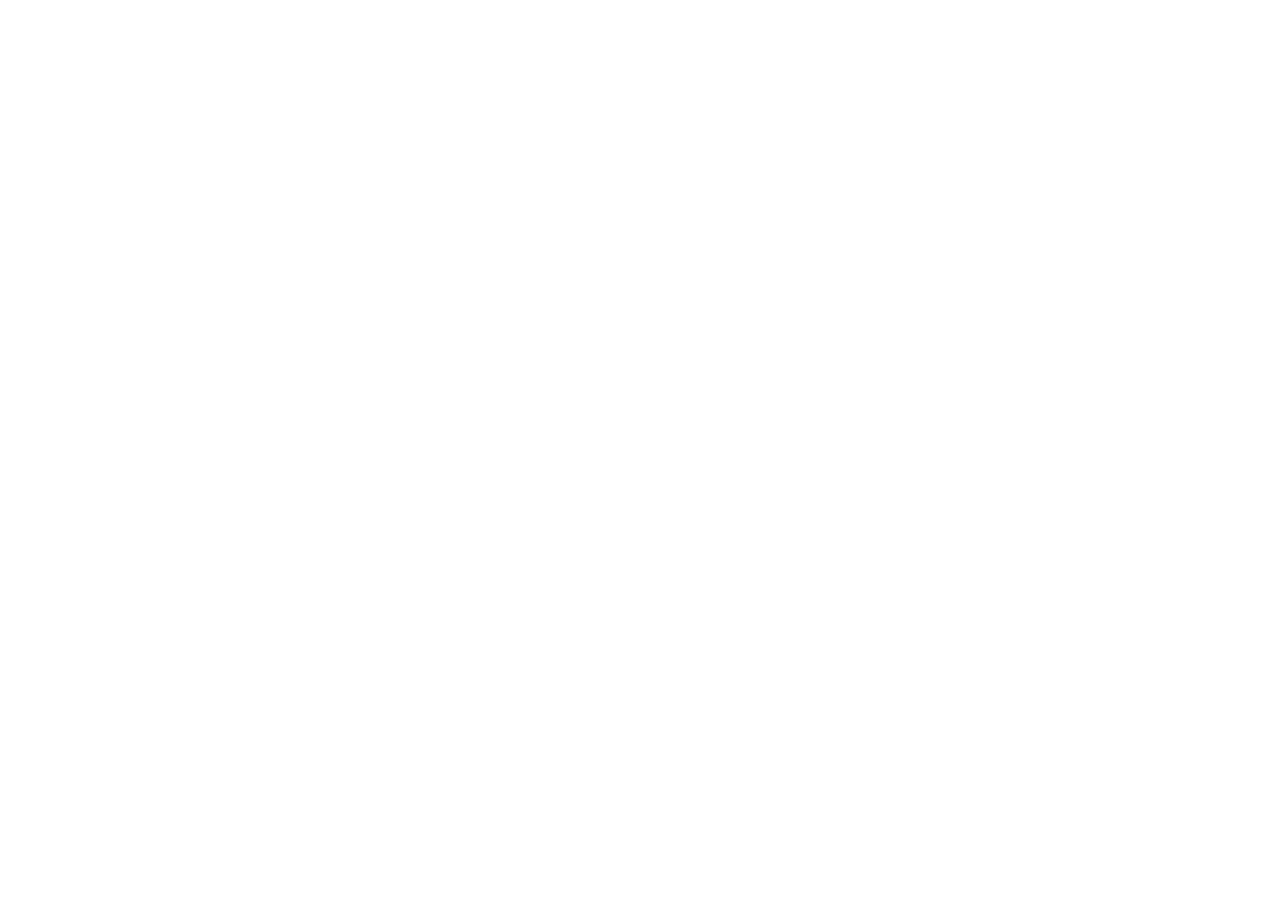
==== pages/pc/index.html @ ca6242c8 "主页面修改" ====
<!DOCTYPE html>
<html lang="en">
<head>
    <meta charset="UTF-8">
    <title>首页</title>
</head>
<body>
   <a href="javascript:void(0)"></a>
   
    <script type="text/javascript" src="/static/lib/jquery/jquery.min.js"></script>
    <script type="text/javascript" src="/static/js/index.js"></script>
</body>
</html>
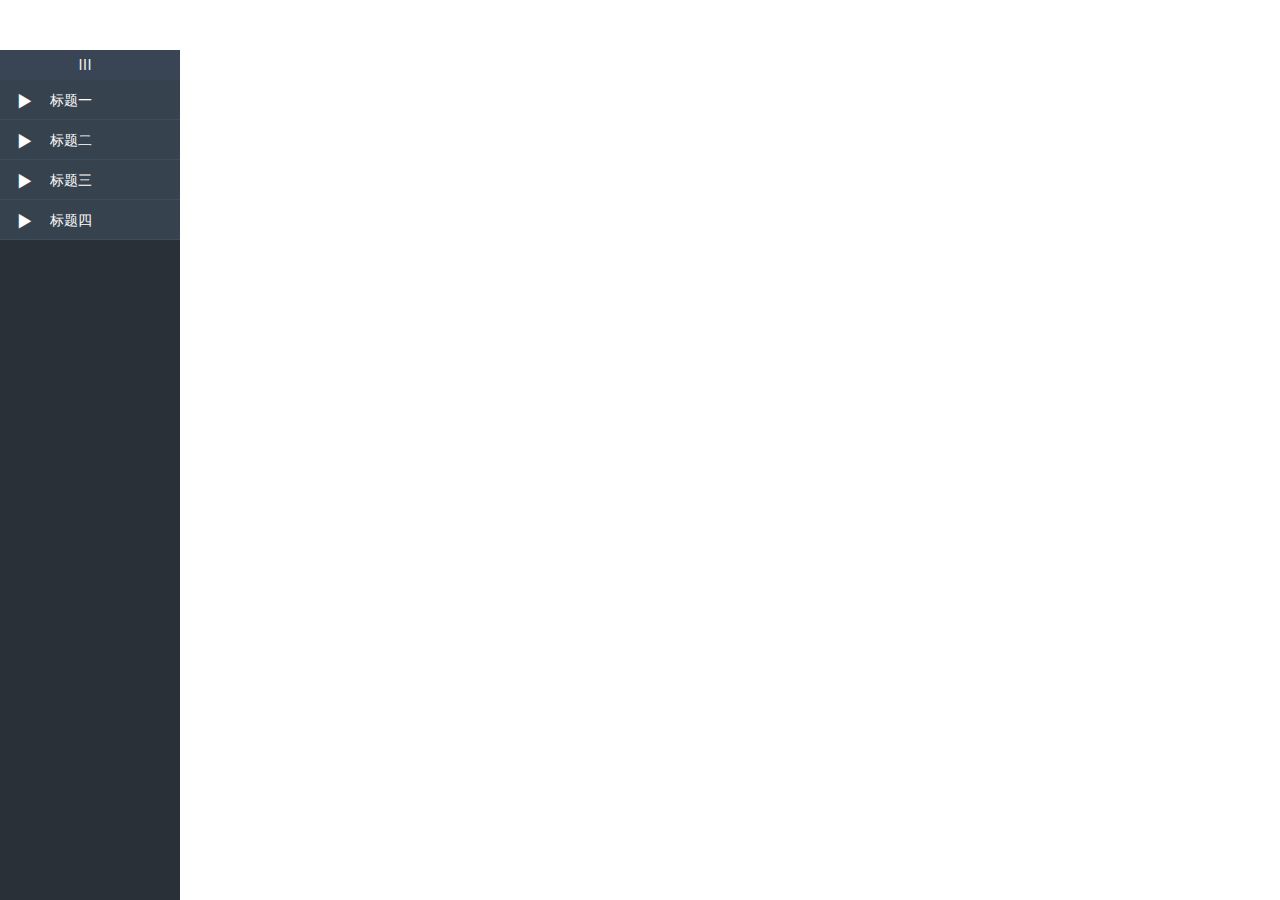
==== commit bc5935bc: "左侧导航菜单添加" ====
--- a/pages/pc/index.html
+++ b/pages/pc/index.html
@@ -3,11 +3,95 @@
 <head>
     <meta charset="UTF-8">
     <title>首页</title>
+    <link type="text/css" rel="stylesheet" href="/static/css/index.css" />
+    <link type="text/css" rel="stylesheet" href="/static/lib/bootstrap/bootstrap.min.css" />
+    <link type="text/css" rel="stylesheet" href="/static/lib/iconfont/demo.css" />
+    <link type="text/css" rel="stylesheet" href="/static/lib/iconfont/iconfont.css" />
 </head>
 <body>
-   <a href="javascript:void(0)"></a>
+<div class="left_main">
+    <div class="left_menu">
+<!-----------------------------------左侧菜单伸缩栏开始------------------------------->
+        <div class="left_menu_flex">
+            <span class="icon iconfont to_left">&#xe60e;</span>
+            <span class="icon iconfont to_right">&#xe60d;</span>
+        </div>
+<!-----------------------------------左侧菜单伸缩栏结束------------------------------->
+    
+<!-----------------------------------左侧手风琴菜单栏开始------------------------------->
+            <div class="panel-head" data-toggle="collapse" data-target="#collapseOne">
+                    <span class="icon iconfont to_down">&#xe606;</span>
+                    <span class="icon iconfont to_up">&#xe607;</span>
+                    <span class="content">标题一</span>
+            </div>
+            <div id="collapseOne" class="collapse">
+                <div class="collapse_option"><span class="icon iconfont">&#xe603;</span><span class="content">标题一对应的内容1</span></div>
+                <div class="collapse_option"><span class="icon iconfont">&#xe603;</span><span class="content">标题一对应的内容2</span></div>
+                <div class="collapse_option"><span class="icon iconfont">&#xe603;</span><span class="content">标题一对应的内容3</span></div>
+                <div class="collapse_option"><span class="icon iconfont">&#xe603;</span><span class="content">标题一对应的内容4</span></div>
+            </div>
+            
+            <!--<div id="tips">
+                我是小提示
+            </div>-->
+           
+
+            
+            <div class="panel-head" data-toggle="collapse" data-target="#collapseTwo">
+                    <span class="icon iconfont to_down">&#xe606;</span>
+                    <span class="icon iconfont to_up">&#xe607;</span>
+                    <span class="content">标题二</span>
+            </div>
+            <div id="collapseTwo" class="collapse">
+                <div class="collapse_option"><span class="icon iconfont">&#xe602;</span><span class="content">标题二对应的内容1</span></div>
+                <div class="collapse_option"><span class="icon iconfont">&#xe602;</span><span class="content">标题二对应的内容2</span></div>
+                <div class="collapse_option"><span class="icon iconfont">&#xe602;</span><span class="content">标题二对应的内容3</span></div>
+                <div class="collapse_option"><span class="icon iconfont">&#xe602;</span><span class="content">标题二对应的内容4</span></div>
+            </div>
+            
+
+            
+            <div class="panel-head" data-toggle="collapse" data-target="#collapseThree">
+                    <span class="icon iconfont to_down">&#xe606;</span>
+                    <span class="icon iconfont to_up">&#xe607;</span>
+                    <span class="content">标题三</span>
+            </div>
+            <div id="collapseThree" class="collapse">
+                <div class="collapse_option"><span class="icon iconfont">&#xe60b;</span><span class="content">标题三对应的内容1</span></div>
+                <div class="collapse_option"><span class="icon iconfont">&#xe60b;</span><span class="content">标题三对应的内容2</span></div>
+                <div class="collapse_option"><span class="icon iconfont">&#xe60b;</span><span class="content">标题三对应的内容3</span></div>
+                <div class="collapse_option"><span class="icon iconfont">&#xe60b;</span><span class="content">标题三对应的内容4</span></div>
+            </div>
+            
+
+           
+            <div class="panel-head" data-toggle="collapse" data-target="#collapseFour">
+                    <span class="icon iconfont to_down">&#xe606;</span>
+                    <span class="icon iconfont to_up">&#xe607;</span>
+                    <span class="content">标题四</span>
+            </div>
+            <div id="collapseFour" class="collapse">
+                <div class="collapse_option"><span class="icon iconfont">&#xe601;</span><span class="content">标题四对应的内容1</span></div>
+                <div class="collapse_option"><span class="icon iconfont">&#xe601;</span><span class="content">标题四对应的内容2</span></div>
+                <div class="collapse_option"><span class="icon iconfont">&#xe601;</span><span class="content">标题四对应的内容3</span></div>
+                <div class="collapse_option"><span class="icon iconfont">&#xe601;</span><span class="content">标题四对应的内容4</span></div>
+            </div>
+<!-----------------------------------左侧手风琴菜单栏结束------------------------------->          </div>
+</div> 
+     
+<!-----------------------------------菜单栏右侧展开栏开始------------------------------->     
+    <div class="left_menu_right">
+      <span class="icon iconfont menu_right_icon"></span>
+    </div>
+<!-----------------------------------菜单栏右侧展开栏结束------------------------------->
    
+<!------------------------------------body主体部分开始-------------------------------->
+    <div class="body">
+    
+    </div>
+<!------------------------------------body主体部分结束-------------------------------->           
     <script type="text/javascript" src="/static/lib/jquery/jquery.min.js"></script>
+    <script type="text/javascript" src="/static/lib/bootstrap/bootstrap.min.js"></script>
     <script type="text/javascript" src="/static/js/index.js"></script>
 </body>
 </html>--- a/static/css/index.css
+++ b/static/css/index.css
@@ -0,0 +1,122 @@
+/**********************************左侧手风琴菜单栏************************************/
+.left_main{
+    width:180px;
+    height:100%;
+    overflow:hidden;
+    position:fixed;
+    top:50px;
+    left:0px;
+}
+
+.left_menu{
+    width:195px;
+    height:100%;
+    background-color: #293038;
+    font-size:14px; 
+    color:#fff;
+    overflow:scroll;
+}
+
+
+/**********************************手风琴菜单栏顶部************************************/
+.left_menu_flex{
+    width:180px;
+    height:30px;
+    background-color:#394555;
+    cursor: pointer;
+    line-height:30px;
+}
+
+.left_menu_flex:hover{
+    background-color:#37424f;
+}
+
+.left_menu_flex .to_left{
+    margin-left:60px;
+}
+
+.left_menu_flex .to_right{
+    display:none;
+    float:left;
+}
+
+/*******************************手风琴菜单栏各一级标题*********************************/
+.left_menu .panel-head{
+    width:100%;
+    height:40px;
+    line-height:40px;
+    cursor: pointer;
+    background-color:#37424f;
+    border-bottom:1px solid #414d5c;
+    position:relative;
+}
+
+.left_menu .panel-head:hover{
+    background-color:#414d5c;
+}
+
+.panel-head .content{
+    position:absolute;
+    top:0;
+    left:50px;
+}
+
+.panel-head .to_up{
+    position:absolute;
+    top:0;
+    left:0;
+    display:none;
+}
+
+/*******************************手风琴菜单栏各二级标题*********************************/
+.collapse_option{
+    width:100%;
+    height:40px;
+    line-height:40px;
+    cursor: pointer;
+}
+
+.collapse_option:hover{
+    background-color:#37424f;
+}
+
+/********************************手风琴菜单栏各图标**********************************/
+.icon{
+    display:inline-block;
+    width:50px;
+    text-align:center;
+}
+
+/******************************手风琴菜单栏右侧展开栏********************************/
+.left_menu_right{
+    width:0;
+    height:100%;
+    position:fixed;
+    background-color:#eaedf1;
+    top:50px;
+}
+
+/******************************右侧展开栏图标********************************/
+.left_menu_right .menu_right_icon{
+    position:absolute;
+    top:5px;
+    right:5px;
+    cursor: pointer;
+}
+
+/******************************小提示部分********************************/
+#tips{
+    width:130px;
+    height:40px;
+    line-height:40px;
+    text-align:center;
+    display:none;
+}
+
+/******************************主体body部分********************************/
+
+
+
+
+
+
--- a/static/lib/iconfont/demo.css
+++ b/static/lib/iconfont/demo.css
@@ -0,0 +1,89 @@
+*{margin: 0;padding: 0;list-style: none;}
+/*
+KISSY CSS Reset
+理念：1. reset 的目的不是清除浏览器的默认样式，这仅是部分工作。清除和重置是紧密不可分的。
+2. reset 的目的不是让默认样式在所有浏览器下一致，而是减少默认样式有可能带来的问题。
+3. reset 期望提供一套普适通用的基础样式。但没有银弹，推荐根据具体需求，裁剪和修改后再使用。
+特色：1. 适应中文；2. 基于最新主流浏览器。
+维护：玉伯<lifesinger@gmail.com>, 正淳<ragecarrier@gmail.com>
+ */
+
+/** 清除内外边距 **/
+body, h1, h2, h3, h4, h5, h6, hr, p, blockquote, /* structural elements 结构元素 */
+dl, dt, dd, ul, ol, li, /* list elements 列表元素 */
+pre, /* text formatting elements 文本格式元素 */
+form, fieldset, legend, button, input, textarea, /* form elements 表单元素 */
+th, td /* table elements 表格元素 */ {
+  margin: 0;
+  padding: 0;
+}
+
+/** 设置默认字体 **/
+body,
+button, input, select, textarea /* for ie */ {
+  font: 12px/1.5 tahoma, arial, \5b8b\4f53, sans-serif;
+}
+h1, h2, h3, h4, h5, h6 { font-size: 100%; }
+address, cite, dfn, em, var { font-style: normal; } /* 将斜体扶正 */
+code, kbd, pre, samp { font-family: courier new, courier, monospace; } /* 统一等宽字体 */
+small { font-size: 12px; } /* 小于 12px 的中文很难阅读，让 small 正常化 */
+
+/** 重置列表元素 **/
+ul, ol { list-style: none; }
+
+/** 重置文本格式元素 **/
+a { text-decoration: none; }
+a:hover { text-decoration: underline; }
+
+
+/** 重置表单元素 **/
+legend { color: #000; } /* for ie6 */
+fieldset, img { border: 0; } /* img 搭车：让链接里的 img 无边框 */
+button, input, select, textarea { font-size: 100%; } /* 使得表单元素在 ie 下能继承字体大小 */
+/* 注：optgroup 无法扶正 */
+
+/** 重置表格元素 **/
+table { border-collapse: collapse; border-spacing: 0; }
+
+/* 清除浮动 */
+.ks-clear:after, .clear:after {
+  content: '\20';
+  display: block;
+  height: 0;
+  clear: both;
+}
+.ks-clear, .clear {
+  *zoom: 1;
+}
+
+.main {padding: 30px 100px;}
+.main h1{font-size:36px; color:#333; text-align:left;margin-bottom:30px; border-bottom: 1px solid #eee;}
+
+.helps{margin-top:40px;}
+.helps pre{
+  padding:20px;
+  margin:10px 0;
+  border:solid 1px #e7e1cd;
+  background-color: #fffdef;
+  overflow: auto;
+}
+
+.icon_lists li{
+  float:left;
+  width: 100px;
+  height:180px;
+  text-align: center;
+}
+.icon_lists .icon{
+  font-size: 42px;
+  line-height: 100px;
+  margin: 10px 0;
+  color:#333;
+  -webkit-transition: font-size 0.25s ease-out 0s;
+  -moz-transition: font-size 0.25s ease-out 0s;
+  transition: font-size 0.25s ease-out 0s;
+
+}
+.icon_lists .icon:hover{
+  font-size: 100px;
+}
--- a/static/lib/iconfont/iconfont.css
+++ b/static/lib/iconfont/iconfont.css
@@ -0,0 +1,32 @@
+
+@font-face {font-family: "iconfont";
+  src: url('iconfont.eot?t=1472023965'); /* IE9*/
+  src: url('iconfont.eot?t=1472023965#iefix') format('embedded-opentype'), /* IE6-IE8 */
+  url('iconfont.woff?t=1472023965') format('woff'), /* chrome, firefox */
+  url('iconfont.ttf?t=1472023965') format('truetype'), /* chrome, firefox, opera, Safari, Android, iOS 4.2+*/
+  url('iconfont.svg?t=1472023965#iconfont') format('svg'); /* iOS 4.1- */
+}
+
+.iconfont {
+  font-family:"iconfont" !important;
+  font-size:16px;
+  font-style:normal;
+  -webkit-font-smoothing: antialiased;
+  -webkit-text-stroke-width: 0.2px;
+  -moz-osx-font-smoothing: grayscale;
+}
+.icon-sousuo:before { content: "\e600"; }
+.icon-sanjiao:before { content: "\e607"; }
+.icon-sanjiaoxing:before { content: "\e606"; }
+.icon-tixing:before { content: "\e601"; }
+.icon-xsgl:before { content: "\e603"; }
+.icon-threestripeshoriz1160221easyiconnet:before { content: "\e60d"; }
+.icon-quxiaohoutai:before { content: "\e609"; }
+.icon-artboard17:before { content: "\e60a"; }
+.icon-shouji:before { content: "\e602"; }
+.icon-sanjiao1:before { content: "\e608"; }
+.icon-sanjiaoxing-copy:before { content: "\e60c"; }
+.icon-kehuguanli:before { content: "\e60b"; }
+.icon-pmit-spread-h-bar-copy:before { content: "\e60e"; }
+.icon-shangsanjiao:before { content: "\e604"; }
+.icon-xiasanjiao:before { content: "\e605"; }
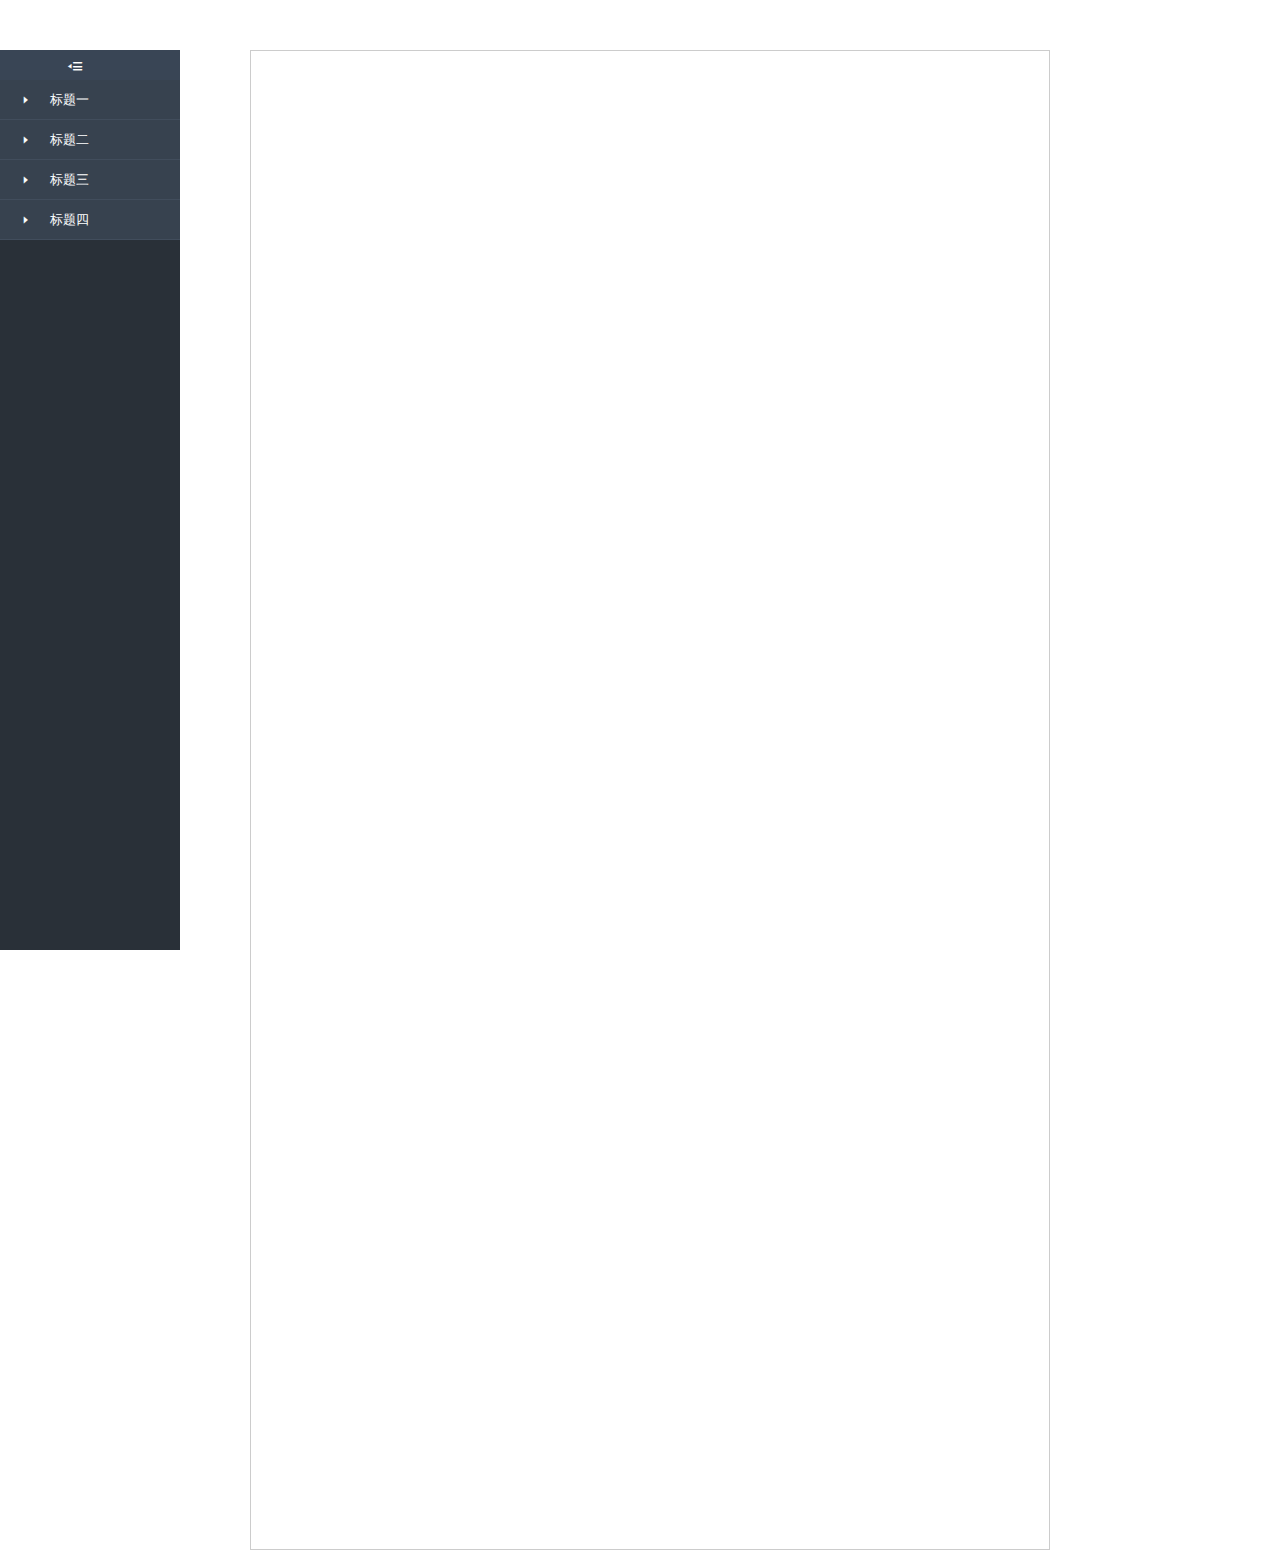
==== commit eecd1061: "左侧导航栏样式优化" ====
--- a/pages/pc/index.html
+++ b/pages/pc/index.html
@@ -9,87 +9,84 @@
     <link type="text/css" rel="stylesheet" href="/static/lib/iconfont/iconfont.css" />
 </head>
 <body>
-<div class="left_main">
-    <div class="left_menu">
-<!-----------------------------------左侧菜单伸缩栏开始------------------------------->
-        <div class="left_menu_flex">
-            <span class="icon iconfont to_left">&#xe60e;</span>
-            <span class="icon iconfont to_right">&#xe60d;</span>
-        </div>
-<!-----------------------------------左侧菜单伸缩栏结束------------------------------->
-    
-<!-----------------------------------左侧手风琴菜单栏开始------------------------------->
+    <div class="left_main">       
+<!--***********************************左侧菜单伸缩栏开始***********************************-->
+            <div class="left_menu_flex">
+                <span class="icon iconfont to_left">&#xe603;</span>
+                <span class="icon iconfont to_right">&#xe602;</span>
+            </div>
+<!--***********************************左侧菜单伸缩栏结束***********************************-->
+        <div class="left_menu">
+<!--***********************************左侧手风琴菜单栏开始***********************************-->
             <div class="panel-head" data-toggle="collapse" data-target="#collapseOne">
-                    <span class="icon iconfont to_down">&#xe606;</span>
-                    <span class="icon iconfont to_up">&#xe607;</span>
-                    <span class="content">标题一</span>
+                    <span class="icon iconfont to_down">&#xe609;</span>
+                    <span class="icon iconfont to_up">&#xe600;</span>
+                    <span class="content mouse_tips">标题一</span>
             </div>
             <div id="collapseOne" class="collapse">
-                <div class="collapse_option"><span class="icon iconfont">&#xe603;</span><span class="content">标题一对应的内容1</span></div>
-                <div class="collapse_option"><span class="icon iconfont">&#xe603;</span><span class="content">标题一对应的内容2</span></div>
-                <div class="collapse_option"><span class="icon iconfont">&#xe603;</span><span class="content">标题一对应的内容3</span></div>
-                <div class="collapse_option"><span class="icon iconfont">&#xe603;</span><span class="content">标题一对应的内容4</span></div>
+                <div class="collapse_option"><span class="icon iconfont">&#xe601;</span><span class="content  mouse_tips">标题一对应的内容1</span></div>
+                <div class="collapse_option"><span class="icon iconfont">&#xe604;</span><span class="content  mouse_tips">标题一对应的内容2</span></div>
+                <div class="collapse_option"><span class="icon iconfont">&#xe605;</span><span class="content  mouse_tips">标题一对应的内容3</span></div>
+                <div class="collapse_option"><span class="icon iconfont">&#xe608;</span><span class="content mouse_tips">标题一对应的内容4</span></div>
             </div>
-            
-            <!--<div id="tips">
-                我是小提示
-            </div>-->
-           
 
-            
             <div class="panel-head" data-toggle="collapse" data-target="#collapseTwo">
-                    <span class="icon iconfont to_down">&#xe606;</span>
-                    <span class="icon iconfont to_up">&#xe607;</span>
+                    <span class="icon iconfont to_down">&#xe609;</span>
+                    <span class="icon iconfont to_up">&#xe600;</span>
                     <span class="content">标题二</span>
             </div>
             <div id="collapseTwo" class="collapse">
-                <div class="collapse_option"><span class="icon iconfont">&#xe602;</span><span class="content">标题二对应的内容1</span></div>
-                <div class="collapse_option"><span class="icon iconfont">&#xe602;</span><span class="content">标题二对应的内容2</span></div>
-                <div class="collapse_option"><span class="icon iconfont">&#xe602;</span><span class="content">标题二对应的内容3</span></div>
-                <div class="collapse_option"><span class="icon iconfont">&#xe602;</span><span class="content">标题二对应的内容4</span></div>
+                <div class="collapse_option"><span class="icon iconfont">&#xe606;</span><span class="content">标题二对应的内容1</span></div>
+                <div class="collapse_option"><span class="icon iconfont">&#xe607;</span><span class="content">标题二对应的内容2</span></div>
+                <div class="collapse_option"><span class="icon iconfont">&#xe60a;</span><span class="content">标题二对应的内容3</span></div>
+                <div class="collapse_option"><span class="icon iconfont">&#xe60c;</span><span class="content">标题二对应的内容4</span></div>
             </div>
-            
 
-            
             <div class="panel-head" data-toggle="collapse" data-target="#collapseThree">
-                    <span class="icon iconfont to_down">&#xe606;</span>
-                    <span class="icon iconfont to_up">&#xe607;</span>
+                    <span class="icon iconfont to_down">&#xe609;</span>
+                    <span class="icon iconfont to_up">&#xe600;</span>
                     <span class="content">标题三</span>
             </div>
             <div id="collapseThree" class="collapse">
                 <div class="collapse_option"><span class="icon iconfont">&#xe60b;</span><span class="content">标题三对应的内容1</span></div>
-                <div class="collapse_option"><span class="icon iconfont">&#xe60b;</span><span class="content">标题三对应的内容2</span></div>
-                <div class="collapse_option"><span class="icon iconfont">&#xe60b;</span><span class="content">标题三对应的内容3</span></div>
-                <div class="collapse_option"><span class="icon iconfont">&#xe60b;</span><span class="content">标题三对应的内容4</span></div>
+                <div class="collapse_option"><span class="icon iconfont">&#xe60d;</span><span class="content">标题三对应的内容2</span></div>
+                <div class="collapse_option"><span class="icon iconfont">&#xe60e;</span><span class="content">标题三对应的内容3</span></div>
+                <div class="collapse_option"><span class="icon iconfont">&#xe60f;</span><span class="content">标题三对应的内容4</span></div>
             </div>
-            
 
-           
             <div class="panel-head" data-toggle="collapse" data-target="#collapseFour">
-                    <span class="icon iconfont to_down">&#xe606;</span>
-                    <span class="icon iconfont to_up">&#xe607;</span>
+                    <span class="icon iconfont to_down">&#xe609;</span>
+                    <span class="icon iconfont to_up">&#xe600;</span>
                     <span class="content">标题四</span>
             </div>
             <div id="collapseFour" class="collapse">
-                <div class="collapse_option"><span class="icon iconfont">&#xe601;</span><span class="content">标题四对应的内容1</span></div>
-                <div class="collapse_option"><span class="icon iconfont">&#xe601;</span><span class="content">标题四对应的内容2</span></div>
-                <div class="collapse_option"><span class="icon iconfont">&#xe601;</span><span class="content">标题四对应的内容3</span></div>
-                <div class="collapse_option"><span class="icon iconfont">&#xe601;</span><span class="content">标题四对应的内容4</span></div>
+                <div class="collapse_option"><span class="icon iconfont">&#xe610;</span><span class="content">标题四对应的内容1</span></div>
+                <div class="collapse_option"><span class="icon iconfont">&#xe612;</span><span class="content">标题四对应的内容2</span></div>
+                <div class="collapse_option"><span class="icon iconfont">&#xe613;</span><span class="content">标题四对应的内容3</span></div>
+                <div class="collapse_option"><span class="icon iconfont">&#xe611;</span><span class="content">标题四对应的内容4</span></div>
             </div>
-<!-----------------------------------左侧手风琴菜单栏结束------------------------------->          </div>
-</div> 
-     
-<!-----------------------------------菜单栏右侧展开栏开始------------------------------->     
+<!--***********************************左侧手风琴菜单栏结束***********************************-->
+        </div>
+    </div> 
+
+
+<!--***********************************小提示开始***********************************-->
+    <div id="tips">
+        我是小提示
+    </div>         
+<!--***********************************小提示开始***********************************-->          
+<!--***********************************菜单栏右侧展开栏开始***********************************-->     
     <div class="left_menu_right">
-      <span class="icon iconfont menu_right_icon"></span>
+        <span class="icon iconfont menu_right_iconl"></span>
+        <span class="icon iconfont menu_right_iconr"></span>
     </div>
-<!-----------------------------------菜单栏右侧展开栏结束------------------------------->
-   
-<!------------------------------------body主体部分开始-------------------------------->
-    <div class="body">
-    
+<!--***********************************菜单栏右侧展开栏结束***********************************-->
+
+<!--***********************************body主体部分开始***********************************-->
+    <div class="body_main">
+
     </div>
-<!------------------------------------body主体部分结束-------------------------------->           
+<!--***********************************body主体部分结束***********************************-->           
     <script type="text/javascript" src="/static/lib/jquery/jquery.min.js"></script>
     <script type="text/javascript" src="/static/lib/bootstrap/bootstrap.min.js"></script>
     <script type="text/javascript" src="/static/js/index.js"></script>
--- a/static/css/index.css
+++ b/static/css/index.css
@@ -6,15 +6,18 @@
     position:fixed;
     top:50px;
     left:0px;
+    color:#fff;
 }
 
 .left_menu{
-    width:195px;
+    width:197px;
     height:100%;
     background-color: #293038;
     font-size:14px; 
-    color:#fff;
     overflow:scroll;
+    position:relative;
+    font-size:small;
+    font-family:sans-serif;
 }
 
 
@@ -32,7 +35,7 @@
 }
 
 .left_menu_flex .to_left{
-    margin-left:60px;
+    margin-left:50px;
 }
 
 .left_menu_flex .to_right{
@@ -75,9 +78,8 @@
     line-height:40px;
     cursor: pointer;
 }
-
-.collapse_option:hover{
-    background-color:#37424f;
+.on{
+    background-color:#0099cc;
 }
 
 /********************************手风琴菜单栏各图标**********************************/
@@ -97,26 +99,44 @@
 }
 
 /******************************右侧展开栏图标********************************/
-.left_menu_right .menu_right_icon{
+.left_menu_right .menu_right_iconl{
     position:absolute;
-    top:5px;
-    right:5px;
+    right:-18px;
     cursor: pointer;
 }
 
+.left_menu_right .menu_right_iconr{
+    position:absolute;
+    top:5px;
+    left:-20px;
+    cursor: pointer;
+    display:none;
+}
 /******************************小提示部分********************************/
 #tips{
-    width:130px;
+    display:inline;
+    width:110px;
     height:40px;
     line-height:40px;
     text-align:center;
+    position:relative;
+    background-color:#556270;
+    border-radius:55px 0 0 55px;
     display:none;
+    z-index:2;
 }
 
 /******************************主体body部分********************************/
+.body_main{
+    height:1500px;
+    width:800px;
+    border:1px solid #ccc;
+    position:relative;
+    left:250px;
+    top:50px;
+}
 
 
 
 
 
-
--- a/static/lib/iconfont/iconfont.css
+++ b/static/lib/iconfont/iconfont.css
@@ -1,10 +1,10 @@
 
 @font-face {font-family: "iconfont";
-  src: url('iconfont.eot?t=1472023965'); /* IE9*/
-  src: url('iconfont.eot?t=1472023965#iefix') format('embedded-opentype'), /* IE6-IE8 */
-  url('iconfont.woff?t=1472023965') format('woff'), /* chrome, firefox */
-  url('iconfont.ttf?t=1472023965') format('truetype'), /* chrome, firefox, opera, Safari, Android, iOS 4.2+*/
-  url('iconfont.svg?t=1472023965#iconfont') format('svg'); /* iOS 4.1- */
+  src: url('iconfont.eot?t=1472094093'); /* IE9*/
+  src: url('iconfont.eot?t=1472094093#iefix') format('embedded-opentype'), /* IE6-IE8 */
+  url('iconfont.woff?t=1472094093') format('woff'), /* chrome, firefox */
+  url('iconfont.ttf?t=1472094093') format('truetype'), /* chrome, firefox, opera, Safari, Android, iOS 4.2+*/
+  url('iconfont.svg?t=1472094093#iconfont') format('svg'); /* iOS 4.1- */
 }
 
 .iconfont {
@@ -15,18 +15,23 @@
   -webkit-text-stroke-width: 0.2px;
   -moz-osx-font-smoothing: grayscale;
 }
-.icon-sousuo:before { content: "\e600"; }
-.icon-sanjiao:before { content: "\e607"; }
-.icon-sanjiaoxing:before { content: "\e606"; }
-.icon-tixing:before { content: "\e601"; }
-.icon-xsgl:before { content: "\e603"; }
-.icon-threestripeshoriz1160221easyiconnet:before { content: "\e60d"; }
-.icon-quxiaohoutai:before { content: "\e609"; }
-.icon-artboard17:before { content: "\e60a"; }
-.icon-shouji:before { content: "\e602"; }
-.icon-sanjiao1:before { content: "\e608"; }
-.icon-sanjiaoxing-copy:before { content: "\e60c"; }
-.icon-kehuguanli:before { content: "\e60b"; }
-.icon-pmit-spread-h-bar-copy:before { content: "\e60e"; }
-.icon-shangsanjiao:before { content: "\e604"; }
-.icon-xiasanjiao:before { content: "\e605"; }
+.icon-shoujichongzhi:before { content: "\e60b"; }
+.icon-huilvhuansuan:before { content: "\e60c"; }
+.icon-suishendai:before { content: "\e60d"; }
+.icon-chengshifuwu:before { content: "\e60e"; }
+.icon-jiaoyujiaofei:before { content: "\e60f"; }
+.icon-liwu:before { content: "\e611"; }
+.icon-gongzi:before { content: "\e612"; }
+.icon-jianzhi:before { content: "\e613"; }
+.icon-licaishouyi:before { content: "\e610"; }
+.icon-xiaosanjiaodown:before { content: "\e600"; }
+.icon-path3:before { content: "\e601"; }
+.icon-zhankai:before { content: "\e602"; }
+.icon-shousuo:before { content: "\e603"; }
+.icon-fuzaijunheng:before { content: "\e604"; }
+.icon-yuming:before { content: "\e605"; }
+.icon-account-16:before { content: "\e606"; }
+.icon-ticheng:before { content: "\e607"; }
+.icon-yidongyunkongzhitaiicon42:before { content: "\e608"; }
+.icon-xiaosanjiao:before { content: "\e609"; }
+.icon-yejiguanli:before { content: "\e60a"; }
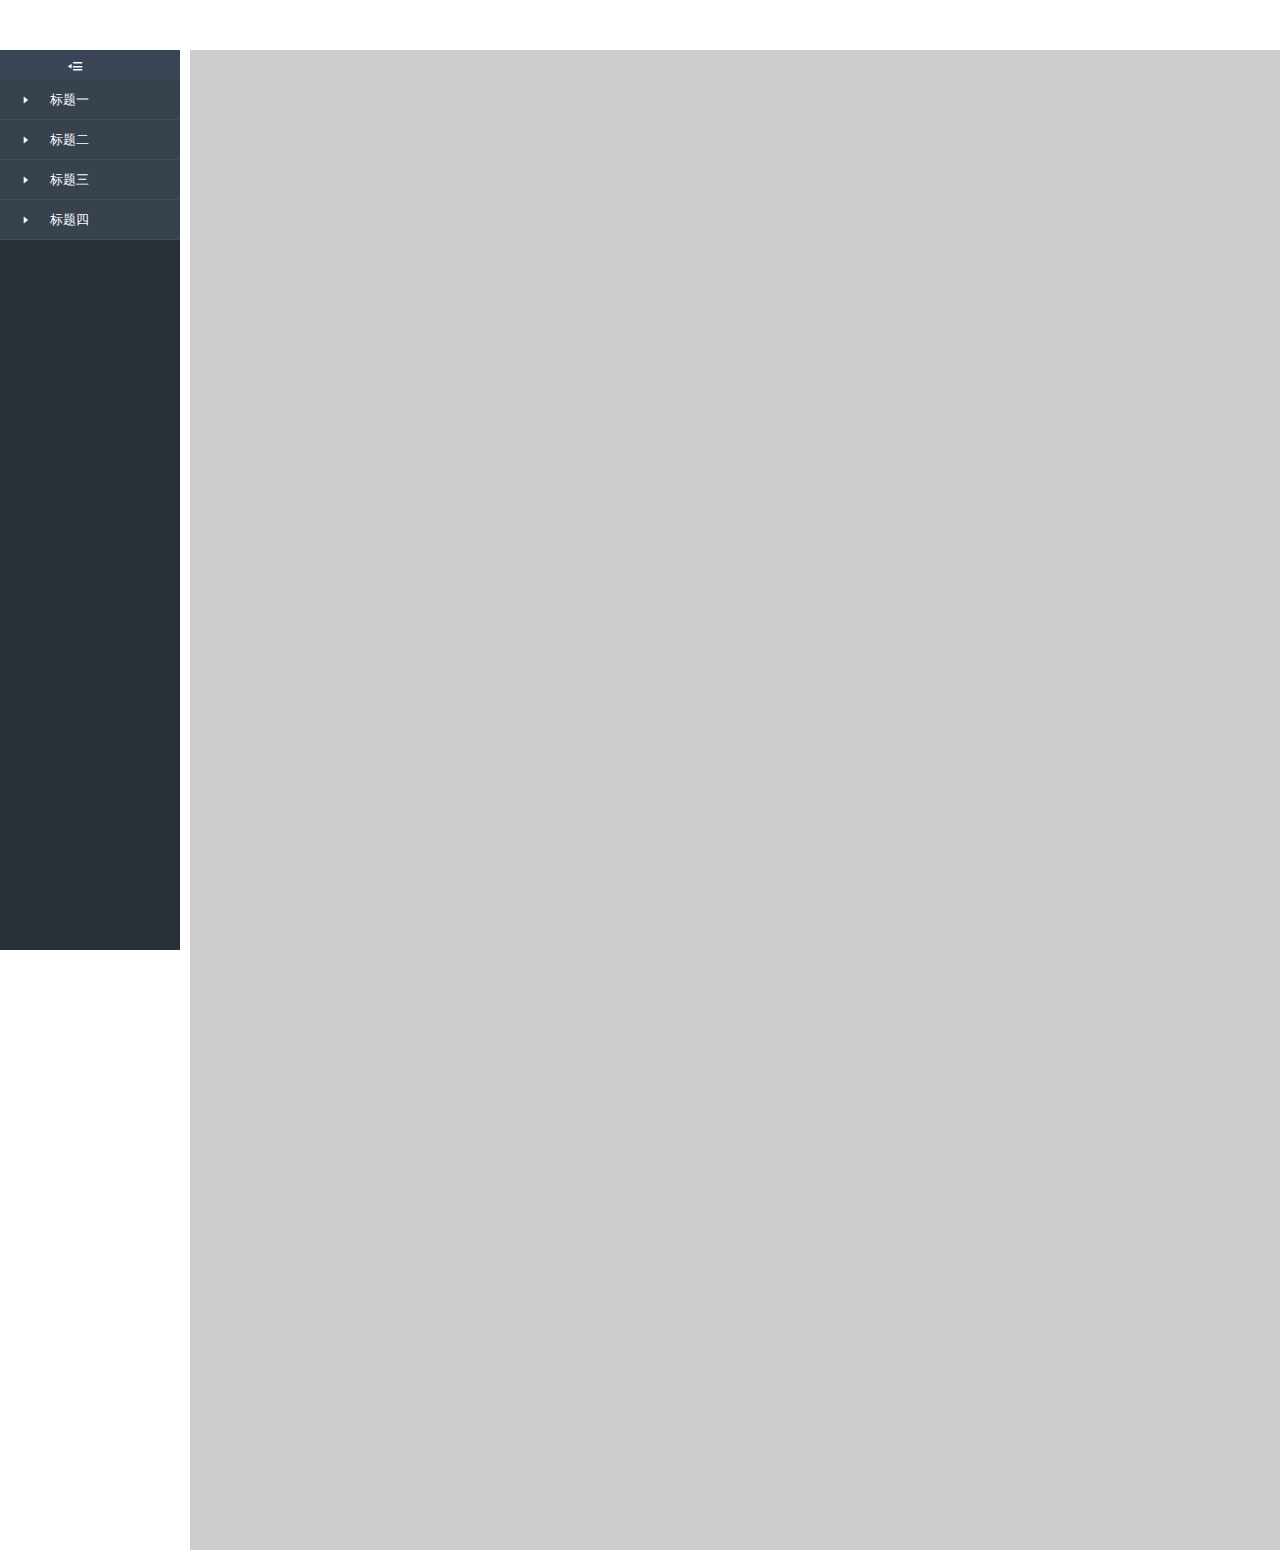
==== commit ce19a1bc: "123" ====
--- a/pages/pc/index.html
+++ b/pages/pc/index.html
@@ -11,10 +11,11 @@
 <body>
     <div class="left_main">       
 <!--***********************************左侧菜单伸缩栏开始***********************************-->
-            <div class="left_menu_flex">
-                <span class="icon iconfont to_left">&#xe603;</span>
-                <span class="icon iconfont to_right">&#xe602;</span>
-            </div>
+        <div class="left_menu_flex">
+            <span class="icon iconfont to_left">&#xe603;</span>
+            <span class="icon iconfont to_left">&#xe603;</span>
+            <span class="icon iconfont to_right">&#xe602;</span>
+        </div>
 <!--***********************************左侧菜单伸缩栏结束***********************************-->
         <div class="left_menu">
 <!--***********************************左侧手风琴菜单栏开始***********************************-->
--- a/static/css/index.css
+++ b/static/css/index.css
@@ -114,12 +114,11 @@
 }
 /******************************小提示部分********************************/
 #tips{
-    display:inline;
     width:110px;
     height:40px;
     line-height:40px;
     text-align:center;
-    position:relative;
+    position:absolute;
     background-color:#556270;
     border-radius:55px 0 0 55px;
     display:none;
@@ -129,11 +128,11 @@
 /******************************主体body部分********************************/
 .body_main{
     height:1500px;
-    width:800px;
-    border:1px solid #ccc;
+    background-color:#ccc;
     position:relative;
-    left:250px;
+    left:190px;
     top:50px;
+    margin-right:10px;
 }
 
 
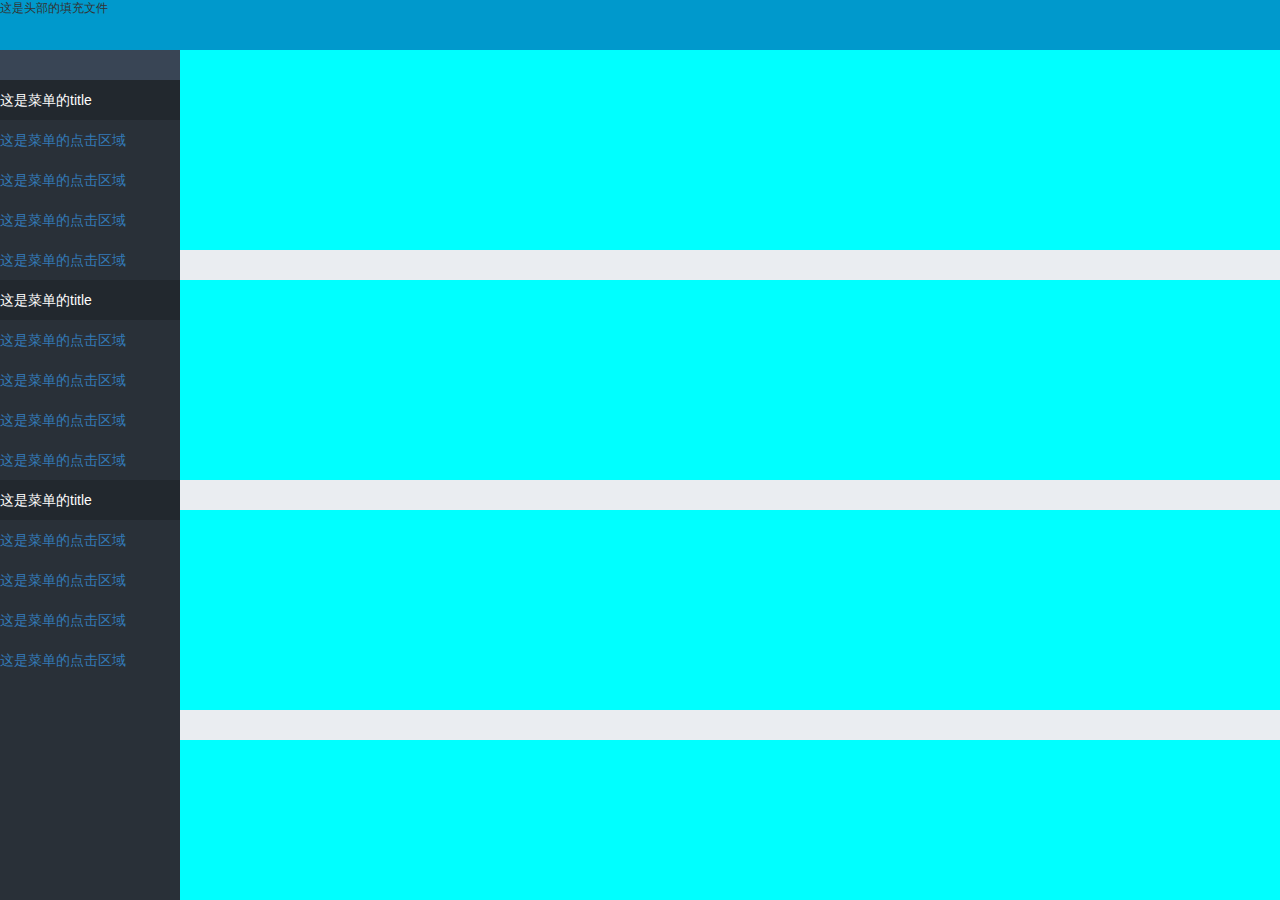
==== commit c1c57a89: "重新粗略定义了架构" ====
--- a/pages/pc/index.html
+++ b/pages/pc/index.html
@@ -3,93 +3,58 @@
 <head>
     <meta charset="UTF-8">
     <title>首页</title>
-    <link type="text/css" rel="stylesheet" href="/static/css/index.css" />
+    <!--引入标签页小图标-->
+    <link rel='shortcut icon' href='/static/imgs/logo32.png'>
+
+    <!--引入bootstrap主框架-->
     <link type="text/css" rel="stylesheet" href="/static/lib/bootstrap/bootstrap.min.css" />
-    <link type="text/css" rel="stylesheet" href="/static/lib/iconfont/demo.css" />
+    <!--引入bootstrap按钮插件-->
+    <link type="text/css" rel="stylesheet" href="/static/lib/button/buttons.css" />
+    <!--引入时间选择器插件-->
+    <link type="text/css" rel="stylesheet" href="/static/lib/bootstrap-datepicker/bootstrap-datepicker.min.css" />
+    <!--引入阿里字体图标库-->
     <link type="text/css" rel="stylesheet" href="/static/lib/iconfont/iconfont.css" />
+
+    <!--引入自己的样式-->
+    <link type="text/css" rel="stylesheet/less" href="/static/css/index.less" />
 </head>
+
 <body>
-    <div class="left_main">       
-<!--***********************************左侧菜单伸缩栏开始***********************************-->
-        <div class="left_menu_flex">
-            <span class="icon iconfont to_left">&#xe603;</span>
-            <span class="icon iconfont to_left">&#xe603;</span>
-            <span class="icon iconfont to_right">&#xe602;</span>
+    <div class="view-framework">
+        <div id="view_top" class="viewFramework-topbar"></div>
+        
+        <div id="view_body" class="viewFramework-body viewFramework-sidebar-full">
+            
         </div>
-<!--***********************************左侧菜单伸缩栏结束***********************************-->
-        <div class="left_menu">
-<!--***********************************左侧手风琴菜单栏开始***********************************-->
-            <div class="panel-head" data-toggle="collapse" data-target="#collapseOne">
-                    <span class="icon iconfont to_down">&#xe609;</span>
-                    <span class="icon iconfont to_up">&#xe600;</span>
-                    <span class="content mouse_tips">标题一</span>
-            </div>
-            <div id="collapseOne" class="collapse">
-                <div class="collapse_option"><span class="icon iconfont">&#xe601;</span><span class="content  mouse_tips">标题一对应的内容1</span></div>
-                <div class="collapse_option"><span class="icon iconfont">&#xe604;</span><span class="content  mouse_tips">标题一对应的内容2</span></div>
-                <div class="collapse_option"><span class="icon iconfont">&#xe605;</span><span class="content  mouse_tips">标题一对应的内容3</span></div>
-                <div class="collapse_option"><span class="icon iconfont">&#xe608;</span><span class="content mouse_tips">标题一对应的内容4</span></div>
-            </div>
-
-            <div class="panel-head" data-toggle="collapse" data-target="#collapseTwo">
-                    <span class="icon iconfont to_down">&#xe609;</span>
-                    <span class="icon iconfont to_up">&#xe600;</span>
-                    <span class="content">标题二</span>
-            </div>
-            <div id="collapseTwo" class="collapse">
-                <div class="collapse_option"><span class="icon iconfont">&#xe606;</span><span class="content">标题二对应的内容1</span></div>
-                <div class="collapse_option"><span class="icon iconfont">&#xe607;</span><span class="content">标题二对应的内容2</span></div>
-                <div class="collapse_option"><span class="icon iconfont">&#xe60a;</span><span class="content">标题二对应的内容3</span></div>
-                <div class="collapse_option"><span class="icon iconfont">&#xe60c;</span><span class="content">标题二对应的内容4</span></div>
-            </div>
-
-            <div class="panel-head" data-toggle="collapse" data-target="#collapseThree">
-                    <span class="icon iconfont to_down">&#xe609;</span>
-                    <span class="icon iconfont to_up">&#xe600;</span>
-                    <span class="content">标题三</span>
-            </div>
-            <div id="collapseThree" class="collapse">
-                <div class="collapse_option"><span class="icon iconfont">&#xe60b;</span><span class="content">标题三对应的内容1</span></div>
-                <div class="collapse_option"><span class="icon iconfont">&#xe60d;</span><span class="content">标题三对应的内容2</span></div>
-                <div class="collapse_option"><span class="icon iconfont">&#xe60e;</span><span class="content">标题三对应的内容3</span></div>
-                <div class="collapse_option"><span class="icon iconfont">&#xe60f;</span><span class="content">标题三对应的内容4</span></div>
-            </div>
-
-            <div class="panel-head" data-toggle="collapse" data-target="#collapseFour">
-                    <span class="icon iconfont to_down">&#xe609;</span>
-                    <span class="icon iconfont to_up">&#xe600;</span>
-                    <span class="content">标题四</span>
-            </div>
-            <div id="collapseFour" class="collapse">
-                <div class="collapse_option"><span class="icon iconfont">&#xe610;</span><span class="content">标题四对应的内容1</span></div>
-                <div class="collapse_option"><span class="icon iconfont">&#xe612;</span><span class="content">标题四对应的内容2</span></div>
-                <div class="collapse_option"><span class="icon iconfont">&#xe613;</span><span class="content">标题四对应的内容3</span></div>
-                <div class="collapse_option"><span class="icon iconfont">&#xe611;</span><span class="content">标题四对应的内容4</span></div>
-            </div>
-<!--***********************************左侧手风琴菜单栏结束***********************************-->
-        </div>
-    </div> 
+    </div>
 
 
-<!--***********************************小提示开始***********************************-->
-    <div id="tips">
-        我是小提示
-    </div>         
-<!--***********************************小提示开始***********************************-->          
-<!--***********************************菜单栏右侧展开栏开始***********************************-->     
-    <div class="left_menu_right">
-        <span class="icon iconfont menu_right_iconl"></span>
-        <span class="icon iconfont menu_right_iconr"></span>
-    </div>
-<!--***********************************菜单栏右侧展开栏结束***********************************-->
+    <!--jQuery的js文件引入-->
+    <script type="text/javascript" src="/static/lib/jquery/jquery.min.js"></script>
+    <!--验证的js文件的引入-->
+    <script type="text/javascript" src="/static/lib/jquery-validation/jquery.validate.min.js"></script>
+    <!--bootstrap的js文件引入-->
+    <script type="text/javascript" src="/static/lib/bootstrap/bootstrap.min.js"></script>
+    <!--时间选择器的js文件引入-->
+    <script type="text/javascript" src="/static/lib/bootstrap-datepicker/bootstrap-datepicker.min.js"></script>
+    <!--提示消息的js文件引入-->
+    <script type="text/javascript" src="/static/lib/messenger/js/messenger.min.js"></script>
 
-<!--***********************************body主体部分开始***********************************-->
-    <div class="body_main">
 
-    </div>
-<!--***********************************body主体部分结束***********************************-->           
-    <script type="text/javascript" src="/static/lib/jquery/jquery.min.js"></script>
-    <script type="text/javascript" src="/static/lib/bootstrap/bootstrap.min.js"></script>
+    <!--开发过程中用到的一些js文件,正式上线时需要删除-->
+    <!--   less的js文件引入-->
+    <script type="text/javascript" src="/static/lib/less/less.min.js"></script>
+    <script type="text/javascript" src="/static/js/test/test.js"></script>
+
+
+    <!--自己开发的js文件的引入-->
+    <!--通用工具类的引入-->
+    <script type="text/javascript" src="/static/js/util/iutil.js"></script>
+    <!--小工具的js文件-->
+    <script type="text/javascript" src="/static/js/util/itools.js"></script>
+    <!--用于验证的js文件-->
+    <script type="text/javascript" src="/static/js/util/ivalid.js"></script>
+    <!--主js文件引入-->
     <script type="text/javascript" src="/static/js/index.js"></script>
 </body>
 </html>